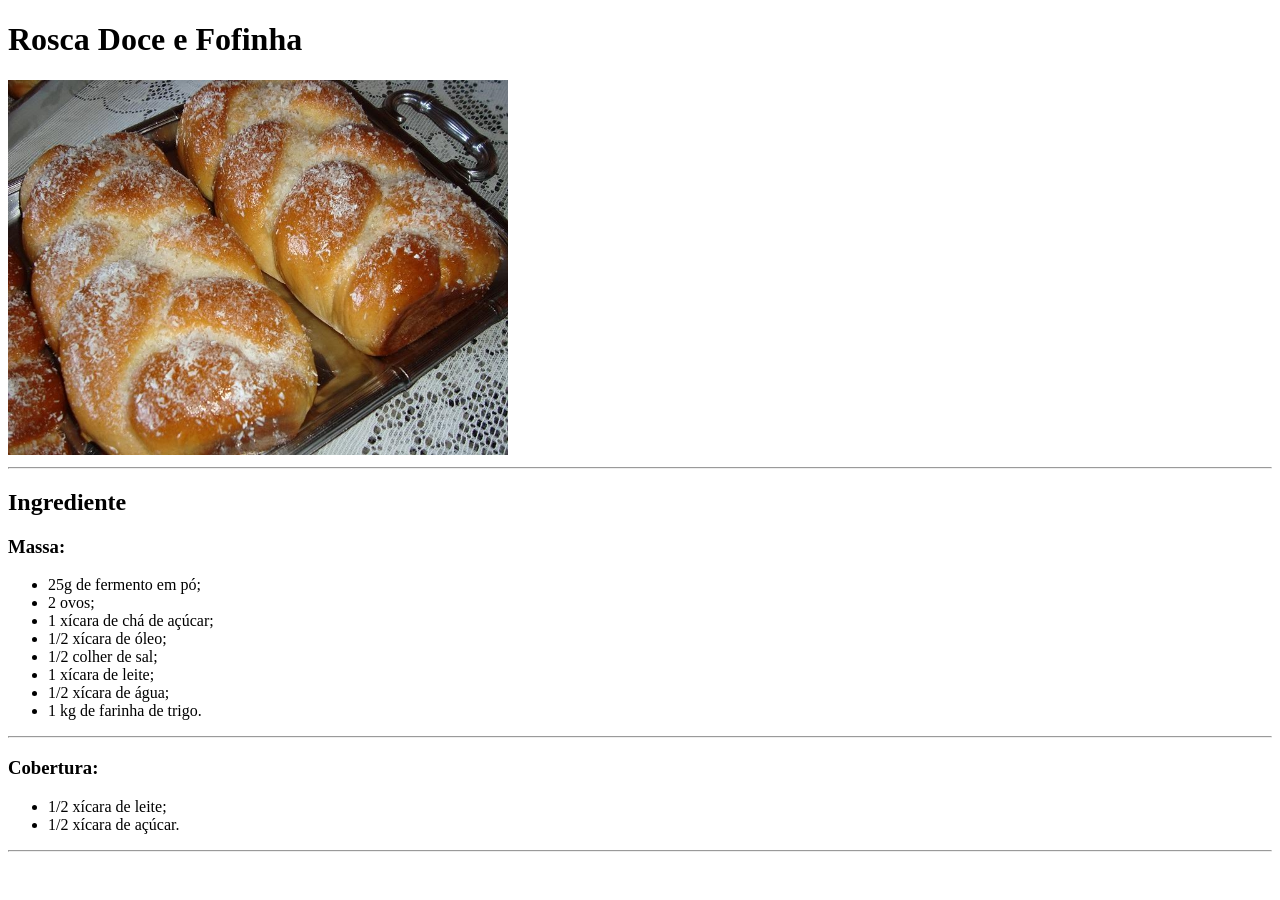
==== aulaDevWeb.html @ 9d671dcd "Exerícios de CSS" ====
<!DOCTYPE html>
<html lang="en">
<head>
    <meta charset="UTF-8">
    <meta name="viewport" content="width=device-width, initial-scale=1.0">
    <title>Padaria 3 Marcos</title>
</head>
<body>
    <h1>
        Rosca Doce e Fofinha
    </h1>
    <img src="rosca_doce_fofinha_387_orig.jpg" alt="Imgaem de rosca fofinha" width="500px">
    <hr>
    <h2>Ingrediente</h2>
    <h3>Massa:</h3>
    <ul>
        <li>25g de fermento em pó;</li>
        <li>2 ovos;</li>
        <li>1 xícara de chá de açúcar;</li>
        <li>1/2 xícara de óleo;</li>
        <li>1/2 colher de sal;</li>
        <li>1 xícara de leite;</li>
        <li>1/2 xícara de água;</li>
        <li>1 kg de farinha de trigo.</li>
    </ul>
    <hr>
    <h3>Cobertura:</h3>
    <ul>
        <li>1/2 xícara de leite;</li>
        <li>1/2 xícara de açúcar.</li>
    </ul>
    <hr>
</body>
</html>
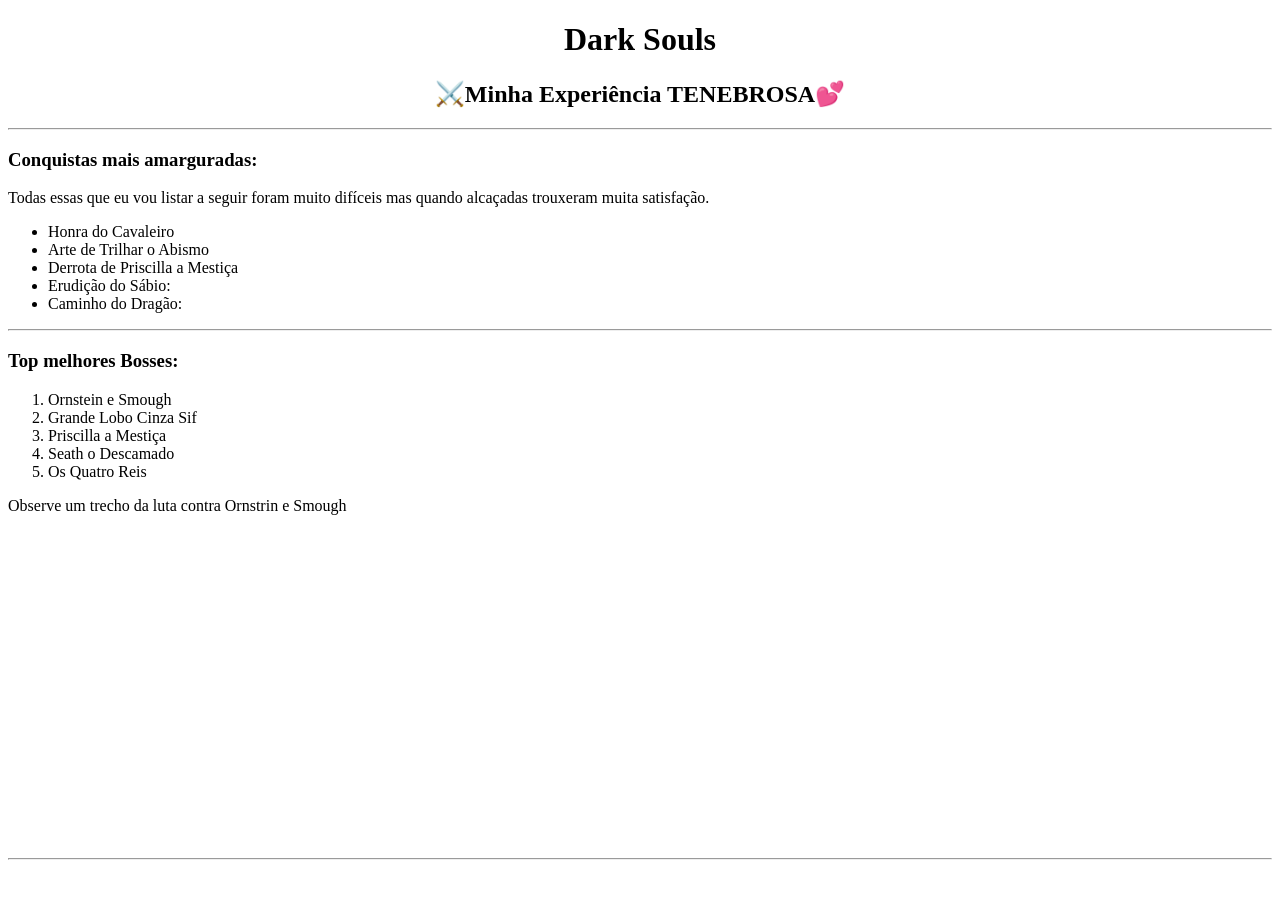
==== commit 28ed355c: "feat: adicionando informações dark souls" ====
--- a/aulaDevWeb.html
+++ b/aulaDevWeb.html
@@ -1,34 +1,54 @@
 <!DOCTYPE html>
 <html lang="en">
+
 <head>
     <meta charset="UTF-8">
     <meta name="viewport" content="width=device-width, initial-scale=1.0">
-    <title>Padaria 3 Marcos</title>
+    <title>Dark Souls</title>
+
+    <!-- Inclua os metadados comuns (título na aba do navegador, ícone, codificação, idioma) -->
 </head>
+
 <body>
-    <h1>
-        Rosca Doce e Fofinha
-    </h1>
-    <img src="rosca_doce_fofinha_387_orig.jpg" alt="Imgaem de rosca fofinha" width="500px">
+    <center>
+        <h1>Dark Souls</h1>
+    </center>
+    <center>
+        <h2>⚔️Minha Experiência TENEBROSA💕</h2>
+    </center>
     <hr>
-    <h2>Ingrediente</h2>
-    <h3>Massa:</h3>
+
+    <h3>Conquistas mais amarguradas:</h3>
+    <p>Todas essas que eu vou listar a seguir foram muito difíceis mas quando alcaçadas trouxeram muita satisfação.</p>
     <ul>
-        <li>25g de fermento em pó;</li>
-        <li>2 ovos;</li>
-        <li>1 xícara de chá de açúcar;</li>
-        <li>1/2 xícara de óleo;</li>
-        <li>1/2 colher de sal;</li>
-        <li>1 xícara de leite;</li>
-        <li>1/2 xícara de água;</li>
-        <li>1 kg de farinha de trigo.</li>
+        <li>Honra do Cavaleiro</li>
+        <li>Arte de Trilhar o Abismo</li>
+        <li>Derrota de Priscilla a Mestiça</li>
+        <li>Erudição do Sábio:</li>
+        <li>Caminho do Dragão:</li>
     </ul>
     <hr>
-    <h3>Cobertura:</h3>
-    <ul>
-        <li>1/2 xícara de leite;</li>
-        <li>1/2 xícara de açúcar.</li>
-    </ul>
+
+    <h3>Top melhores Bosses:</h3>
+    <ol>
+        <li>Ornstein e Smough</li>
+        <li>Grande Lobo Cinza Sif</li>
+        <li>Priscilla a Mestiça</li>
+        <li>Seath o Descamado</li>
+        <li>Os Quatro Reis</li>
+    </ol>
+
+    <p>Observe um trecho da luta contra Ornstrin e Smough</p>
+
+    <iframe 
+    width="560" 
+    height="315" 
+    src="https://www.youtube.com/embed/dQw4w9WgXcQ"
+    title="YouTube video player"
+    frameborder="0"
+    allowfullscreen>
+    </iframe>
     <hr>
+
 </body>
 </html>
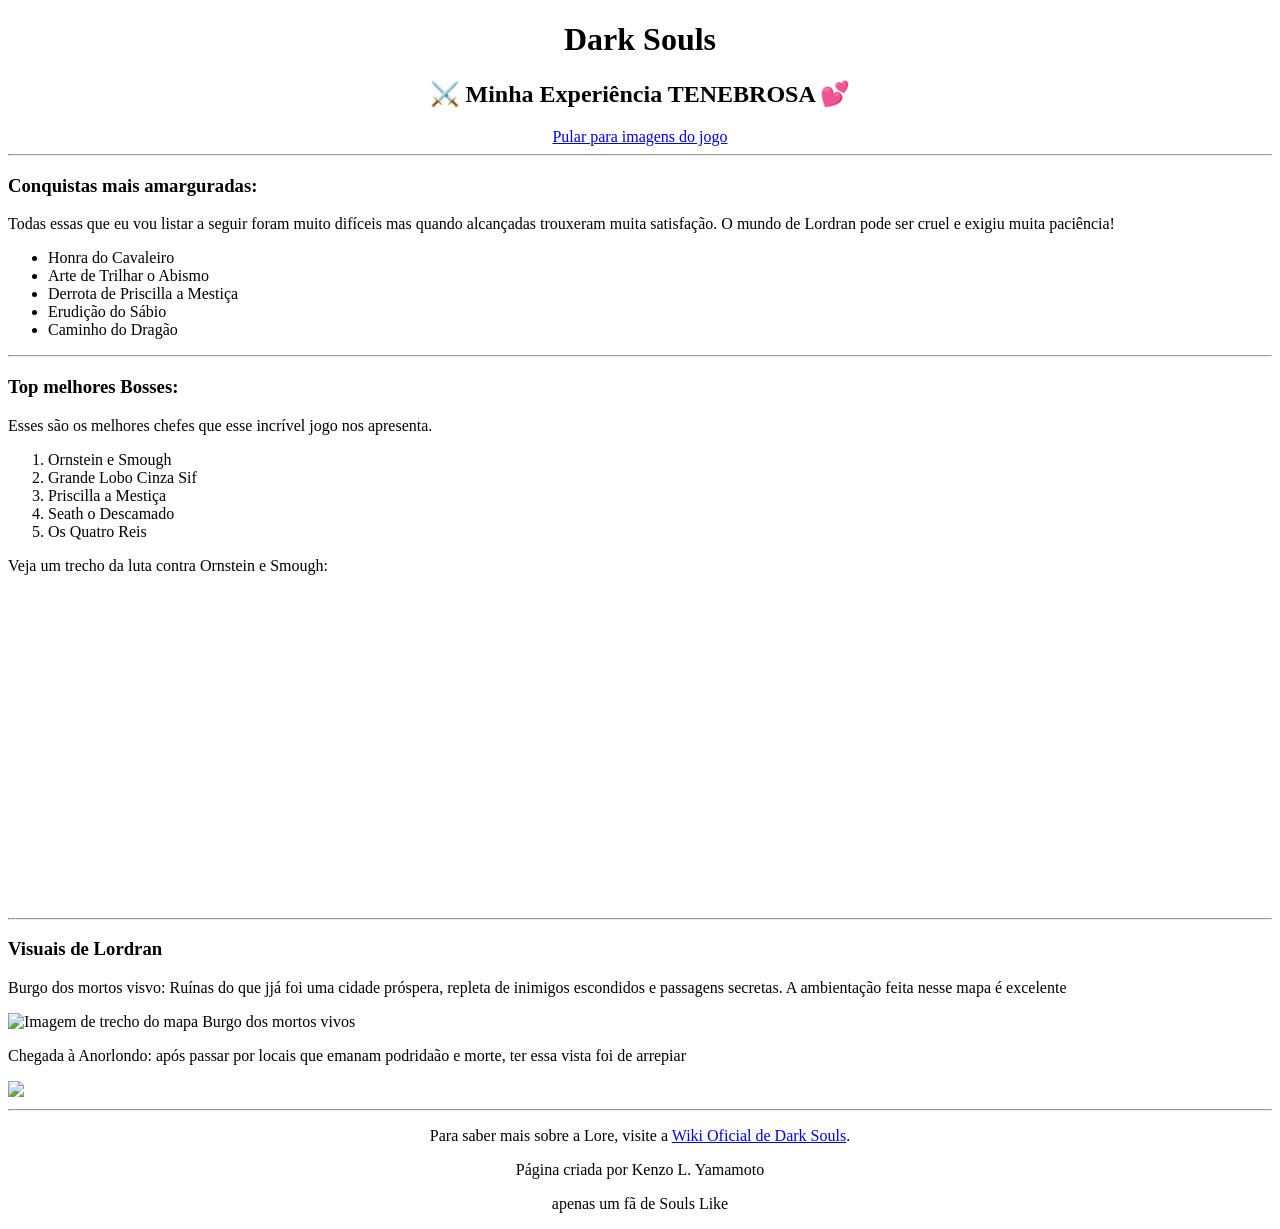
==== commit 49044426: "adicionando imagens corrifindo Iframe" ====
--- a/aulaDevWeb.html
+++ b/aulaDevWeb.html
@@ -1,54 +1,90 @@
 <!DOCTYPE html>
-<html lang="en">
+<html lang="pt-br">
 
 <head>
     <meta charset="UTF-8">
     <meta name="viewport" content="width=device-width, initial-scale=1.0">
     <title>Dark Souls</title>
-
-    <!-- Inclua os metadados comuns (título na aba do navegador, ícone, codificação, idioma) -->
+    <link rel="icon" href="https://vignette.wikia.nocookie.net/darksouls/images/e/e8/Bonfire.png" type="image/x-icon">
 </head>
 
 <body>
-    <center>
-        <h1>Dark Souls</h1>
-    </center>
-    <center>
-        <h2>⚔️Minha Experiência TENEBROSA💕</h2>
-    </center>
+    <header>
+        <center>
+            <h1>Dark Souls</h1>
+            <h2>⚔️ Minha Experiência TENEBROSA 💕</h2>
+
+            <nav>
+
+                <a href="#midias">Pular para imagens do jogo</a>
+        </center>
+        </nav>
+    </header>
     <hr>
 
-    <h3>Conquistas mais amarguradas:</h3>
-    <p>Todas essas que eu vou listar a seguir foram muito difíceis mas quando alcaçadas trouxeram muita satisfação.</p>
-    <ul>
-        <li>Honra do Cavaleiro</li>
-        <li>Arte de Trilhar o Abismo</li>
-        <li>Derrota de Priscilla a Mestiça</li>
-        <li>Erudição do Sábio:</li>
-        <li>Caminho do Dragão:</li>
-    </ul>
+    <main>
+        <section id="conquistas">
+            <h3>Conquistas mais amarguradas:</h3>
+            <p>Todas essas que eu vou listar a seguir foram muito difíceis mas quando alcançadas trouxeram muita
+                satisfação. O mundo de Lordran pode ser cruel e exigiu muita paciência!
+            </p>
+
+            <ul>
+                <li>Honra do Cavaleiro</li>
+                <li>Arte de Trilhar o Abismo</li>
+                <li>Derrota de Priscilla a Mestiça</li>
+                <li>Erudição do Sábio</li>
+                <li>Caminho do Dragão</li>
+            </ul>
+        </section>
+
+        <hr>
+
+        <section id="chefes">
+            <h3>Top melhores Bosses:</h3>
+            <p>Esses são os melhores chefes que esse incrível jogo nos apresenta.</p>
+            <ol>
+                <li>Ornstein e Smough</li>
+                <li>Grande Lobo Cinza Sif</li>
+                <li>Priscilla a Mestiça</li>
+                <li>Seath o Descamado</li>
+                <li>Os Quatro Reis</li>
+            </ol>
+            
+
+            <p id="video-boss">Veja um trecho da luta contra Ornstein e Smough:</p>
+            <!-- Iframe para abrir vídeo dentro da janela e dimensioná-la -->
+            <iframe width="560" height="315" src="https://www.youtube.com/embed/GC2XNrQyr7Q"
+                title="Luta contra Ornstein e Smough" frameborder="0"
+                allow="accelerometer; autoplay; clipboard-write; encrypted-media; gyroscope; picture-in-picture"
+                allowfullscreen>
+            </iframe>
+        </section>
+
+        <hr>
+
+        <section id="midias">
+            <h3>Visuais de Lordran</h3>
+            <p>Burgo dos mortos visvo: Ruínas do que jjá foi uma cidade próspera, repleta de inimigos escondidos e passagens secretas. A ambientação feita nesse mapa é excelente</p>
+            <img src="assets/undead burg.webp" alt="Imagem de trecho do mapa Burgo dos mortos vivos" width="600">
+
+            <p>Chegada à Anorlondo: após passar por locais que emanam podridaão e morte, ter essa vista foi de arrepiar</p>
+            <img src="assets/anorlondo.webp" alt"Chegada à Anorlondo" width="600">
+        </section>
+    </main>
+
     <hr>
 
-    <h3>Top melhores Bosses:</h3>
-    <ol>
-        <li>Ornstein e Smough</li>
-        <li>Grande Lobo Cinza Sif</li>
-        <li>Priscilla a Mestiça</li>
-        <li>Seath o Descamado</li>
-        <li>Os Quatro Reis</li>
-    </ol>
+    <footer>
+        <center>
+            <p>Para saber mais sobre a Lore, visite a
+                <a href="https://darksouls.fandom.com/wiki/Dark_Souls_Wiki" target="_blank"
+                    rel="noopener noreferrer">Wiki Oficial de Dark Souls</a>.
+            </p>
+            <p>Página criada por Kenzo L. Yamamoto</p>
+            <p>apenas um fã de Souls Like</p>
+        </center>
+    </footer>
+</body>
 
-    <p>Observe um trecho da luta contra Ornstrin e Smough</p>
-
-    <iframe 
-    width="560" 
-    height="315" 
-    src="https://www.youtube.com/embed/dQw4w9WgXcQ"
-    title="YouTube video player"
-    frameborder="0"
-    allowfullscreen>
-    </iframe>
-    <hr>
-
-</body>
 </html>
